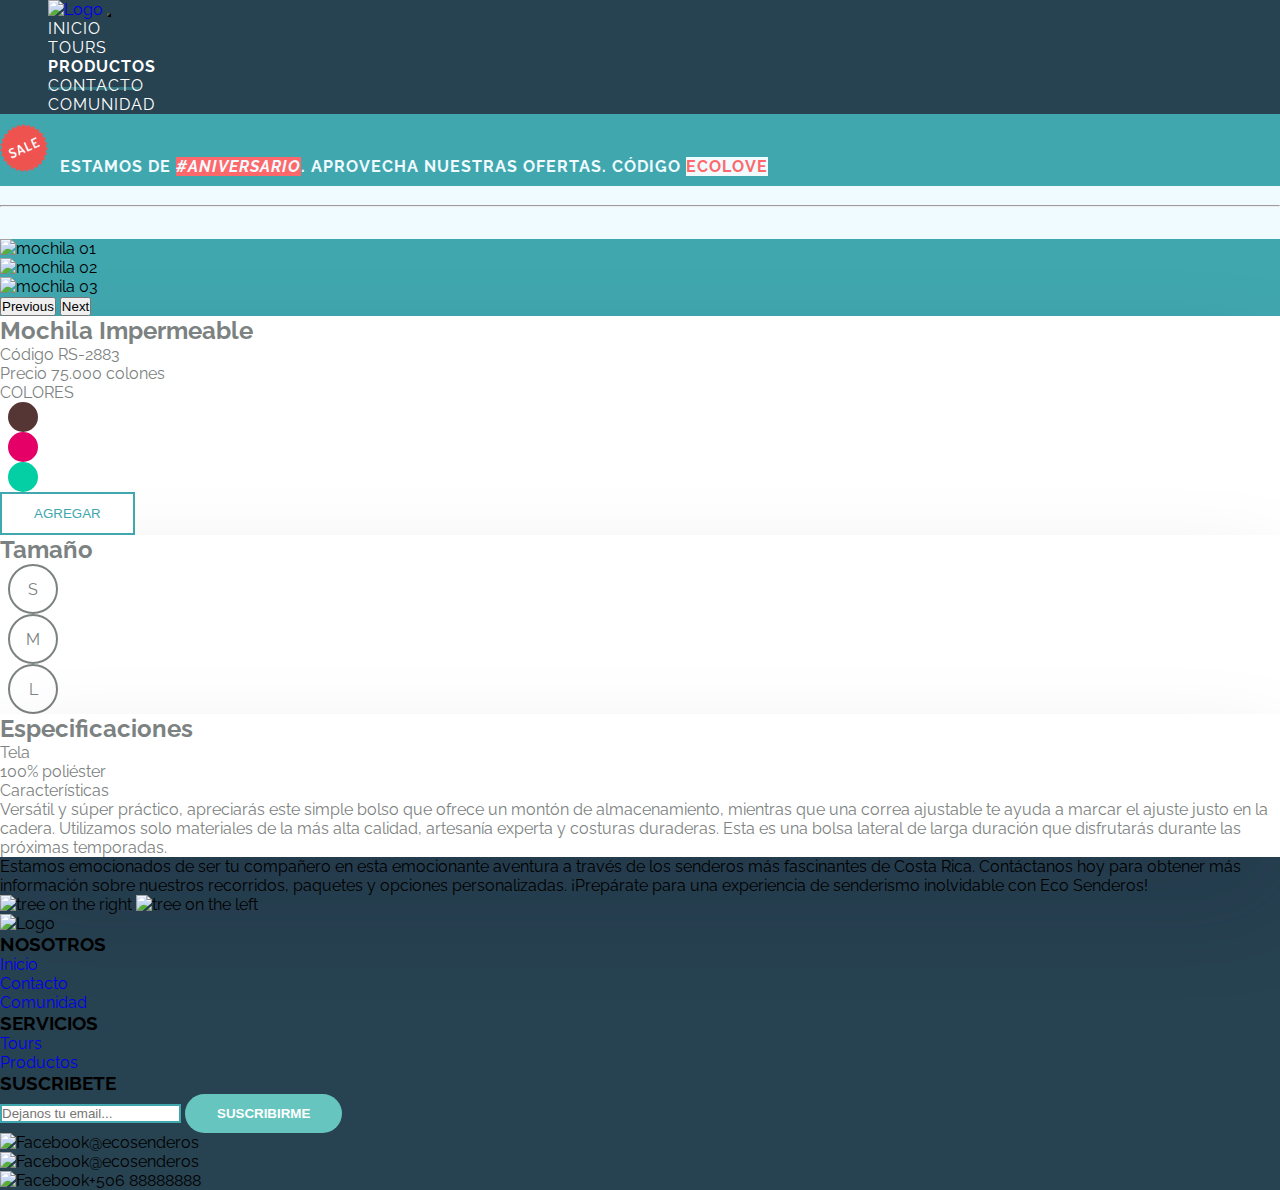
==== producto.html @ fbc92e8a "Add banners, sale, animations, fix mobile" ====
<!DOCTYPE html>
<html lang="en">

<head>
    <meta charset="UTF-8">
    <meta name="viewport" content="width=device-width, initial-scale=1.0">
    <link rel="icon" type="image/x-icon" href="img/favicon.ico">
    <title>Producto X</title>
    <link rel="stylesheet" href="css/style.css">
</head>

<body>
    <main id="eco-senderos__comunidad">
        <nav class="navbar navbar-expand-lg sticky-top navbar-bg">
            <div class="container-fluid">
                <a class="navbar-brand" href="index.html">
                    <img class="logo-img" src="img/logo.svg" alt="Logo">
                </a>
                <button class="navbar-toggler" type="button" data-bs-toggle="collapse" data-bs-target="#navbarNav"
                    aria-controls="navbarNav" aria-expanded="false" aria-label="Toggle navigation">
                    <span class="navbar-toggler-icon"></span>
                </button>

                <div class="collapse navbar-collapse" id="navbarNav">
                    <ul class="navbar-nav">
                        <li class="nav-item">
                            <a class="nav-link" aria-current="page" href="index.html">Inicio</a>
                        </li>
                        <li class="nav-item">
                            <a class="nav-link" href="tours.html">Tours</a>
                        </li>
                        <li class="nav-item">
                            <a class="nav-link active" href="productos.html">Productos</a>
                        </li>
                        <li class="nav-item">
                            <a class="nav-link" href="contacto.html">Contacto</a>
                        </li>
                        <li class="nav-item">
                            <a class="nav-link" href="comunidad.html">Comunidad</a>
                        </li>
                    </ul>
                </div>

            </div>
        </nav>
        <div class="sale-alert text-center" role="alert">
            <img src="img/sale.png" alt="sale" class="icon-sale-alert">
            <span class="sale-alert-text">Estamos de <span class="aniversario-text">#Aniversario</span>. Aprovecha nuestras ofertas. Código <span class="sale-code">ECOLOVE</span></span>
        </div>
        <section class="container-fluid eco-senderos__container p-5">
            <div class="row row-cols-1 row-cols-lg-2">
                <div class="col text-center">
                    <img src="img/p-01.png" alt="" class="img-fluid">
                    <hr>
                    <div id="carousel-product" class="carousel slide mt-5">
                        <div class="carousel-inner">
                            <div class="carousel-item active">
                                <img src="img/p-02.png" class="d-block w-100" alt="mochila 01">
                            </div>
                            <div class="carousel-item">
                                <img src="img/p-01.png" class="d-block w-100" alt="mochila 02">
                            </div>
                            <div class="carousel-item">
                                <img src="img/p-03.png" class="d-block w-100" alt="mochila 03">
                            </div>
                        </div>
                        <button class="carousel-control-prev" type="button" data-bs-target="#carousel-product"
                            data-bs-slide="prev">
                            <span class="carousel-control-prev-icon" aria-hidden="true"></span>
                            <span class="visually-hidden">Previous</span>
                        </button>
                        <button class="carousel-control-next" type="button" data-bs-target="#carousel-product"
                            data-bs-slide="next">
                            <span class="carousel-control-next-icon" aria-hidden="true"></span>
                            <span class="visually-hidden">Next</span>
                        </button>
                    </div>
                </div>
                <div class="col">
                    <div class="product-box p-5 mb-3">
                        <h2>Mochila Impermeable</h2>
                        <p class="fw-bolder">Código RS-2883</p>
                        <p class="fw-bolder">Precio 75.000 colones</p>
                        <p class="fw-lighter">COLORES</p>
                        <div class="row colors-box">
                            <div class="color-box"></div>
                            <div class="color-box"></div>
                            <div class="color-box"></div>
                        </div>
                        <button class="button button--secondary mt-5">
                            <i class="fa-solid fa-cart-shopping"></i> AGREGAR
                        </button>
                    </div>
                    <div class="product-box p-5 mb-3">
                        <h2>Tamaño</h2>
                        <div class="row sizes-box">
                            <div class="size-box">S</div>
                            <div class="size-box">M</div>
                            <div class="size-box">L</div>
                        </div>
                    </div>
                    <div class="product-box p-5 mb-3">
                        <h2>Especificaciones</h2>
                        <p class="fw-lighter">Tela</p>
                        <p class="fw-bolder">100% poliéster</p>
                        <p class="fw-lighter">Características</p>
                        <p class="fw-bolder">
                            Versátil y súper práctico, apreciarás este simple bolso que ofrece un montón de
                            almacenamiento, mientras que una correa ajustable te ayuda a marcar el ajuste justo en la
                            cadera.
                            Utilizamos solo materiales de la más alta calidad, artesanía experta y costuras duraderas.
                            Esta es una bolsa lateral de larga duración que disfrutarás durante las próximas temporadas.
                        </p>
                    </div>
                </div>
            </div>
        </section>
    </main>
    <footer id="footer">
        <div class="gradient-box-container">
            <div class="gradient-box">
                <p class="gradient-box__text">
                    Estamos emocionados de ser tu compañero en esta emocionante aventura
                    a través de los senderos más fascinantes de Costa Rica. Contáctanos hoy
                    para obtener más información sobre nuestros recorridos, paquetes y
                    opciones personalizadas. ¡Prepárate para una experiencia de
                    senderismo inolvidable con Eco Senderos!
                </p>
                <img class="tree-img tree-img--right" src="img/trees.svg" alt="tree on the right">
                <img class="tree-img tree-img--left" src="img/trees.svg" alt="tree on the left">
            </div>
        </div>
        <div class="wave-container">
            <div class="wave-col">
                <img class="logo-img" src="img/logo.svg" alt="Logo">
            </div>
            <div class="wave-col">
                <h3>NOSOTROS</h3>
                <ul>
                    <li><a href="index.html">Inicio</a></li>
                    <li><a href="contacto.html">Contacto</a></li>
                    <li><a href="comunidad.html">Comunidad</a></li>
                </ul>
            </div>
            <div class="wave-col">
                <h3>SERVICIOS</h3>
                <ul>
                    <li><a href="tours.html">Tours</a></li>
                    <li><a href="productos.html">Productos</a></li>
                </ul>
            </div>
            <div class="wave-col">
                <h3>SUSCRIBETE</h3>
                <input class="form-control" type="text" placeholder="Dejanos tu email...">
                <button class="button button--primary">SUSCRIBIRME</button>
            </div>
        </div>
        <div class="social-media">
            <div class="social-media-item">
                <img src="img/fb.svg" alt="Facebook"><span>@ecosenderos</span>
            </div>
            <div class="social-media-item">
                <img src="img/ig.svg" alt="Facebook"><span>@ecosenderos</span>
            </div>
            <div class="social-media-item">
                <img src="img/wht.svg" alt="Facebook"><span>+506 88888888</span>
            </div>
        </div>
    </footer>
    <script src="lib/bootstrap-5.3.2-dist/js/bootstrap.bundle.min.js"></script>
</body>

</html>
---- css/style.css ----
@import url('https://fonts.googleapis.com/css2?family=Raleway:ital,wght@0,300;0,400;0,700;1,400&display=swap');
@import url("../lib/bootstrap-5.3.2-dist/css/bootstrap.min.css");
@import url("../lib/fontawesome-free-6.4.2-web/css/all.min.css");
@import url("menu.css");
@import url("footer.css");
@import url("hero.css");
@import url("section.css");

:root {
    --primary-color: #66c6bf;
    --bg-color: #274251;
    --light-color: #f0fbff;
    --gray-color: #7c8281;
    --white-color: #ffffff;
    --primary-color-dark: #41a7af;
    --default-font: 'Raleway', sans-serif;
    --red: #FF686B;
}


* {
    margin: 0;
    padding: 0;
    box-sizing: border-box;
}

html,
body {
    font-family: var(--default-font);
    font-size: 1rem;
    background-color: var(--bg-color);
    background-image: url("../img/stars.svg");
}

a {
    text-decoration: none;
}

ul {
    list-style: none;
    margin: 0;
    padding: 0;
}

textarea {
    resize: none;
}

.img-icon {
    width: 30px;
    height: 30px;
}

.button {
    padding: 12px 32px;
    border-radius: 64px;
    border: none;
    cursor: pointer;
}

.button--primary {
    background-color: var(--primary-color);
    color: var(--white-color);
    font-weight: bold;
    transition: background-color 0.5s ease-in-out;
}

.button--primary:hover {
    background-color: var(--primary-color-dark);
}

.button--secondary {
    background-color: var(--white-color);
    color: var(--primary-color-dark);
    border: 2px solid var(--primary-color-dark);
    border-radius: 0;
    transition: background-color 0.5s ease-in-out;
}

.button--secondary.active,
.button--secondary:hover {
    background-color: var(--primary-color-dark);
    color: var(--white-color);
    border: 2px solid transparent;
}

.button--secondary.active .fa-solid,
.button--secondary:hover .fa-solid {
    color: var(--white-color);
}

.mute {
    color: var(--gray-color);
}

@keyframes grow-block {
    0% {
        width: 0;
    }

    100% {
        width: 70%;
    }
}

@keyframes fade-in {
    from {
        opacity: 0;
    }

    to {
        opacity: 1;
    }
}



@media screen and (min-width: 767px) and (max-width: 1023px) {
    @keyframes show-mountains {
        0% {
            opacity: 0;
            transform: translate(0, 200px);
        }

        100% {
            opacity: 1;
            transform: translate(0, 0);
        }
    }
}



@media screen and (min-width: 1024px) {
    @keyframes show-text {
        0% {
            opacity: 0;
            transform: translate(-50%, 50%);
        }

        100% {
            opacity: 1;
            transform: translate(50%, 50%);
        }
    }

    @keyframes show-mountains {
        0% {
            opacity: 0;
            transform: translate(100%, 200px);
        }

        100% {
            opacity: 1;
            transform: translate(100%, 0);
        }
    }
}

@media screen and (max-width: 1023px) {
    @keyframes show-text {
        0% {
            opacity: 0;
            transform: translate(-10%, 50%);
        }

        100% {
            opacity: 1;
            transform: translate(10%, 50%);
        }
    }
}
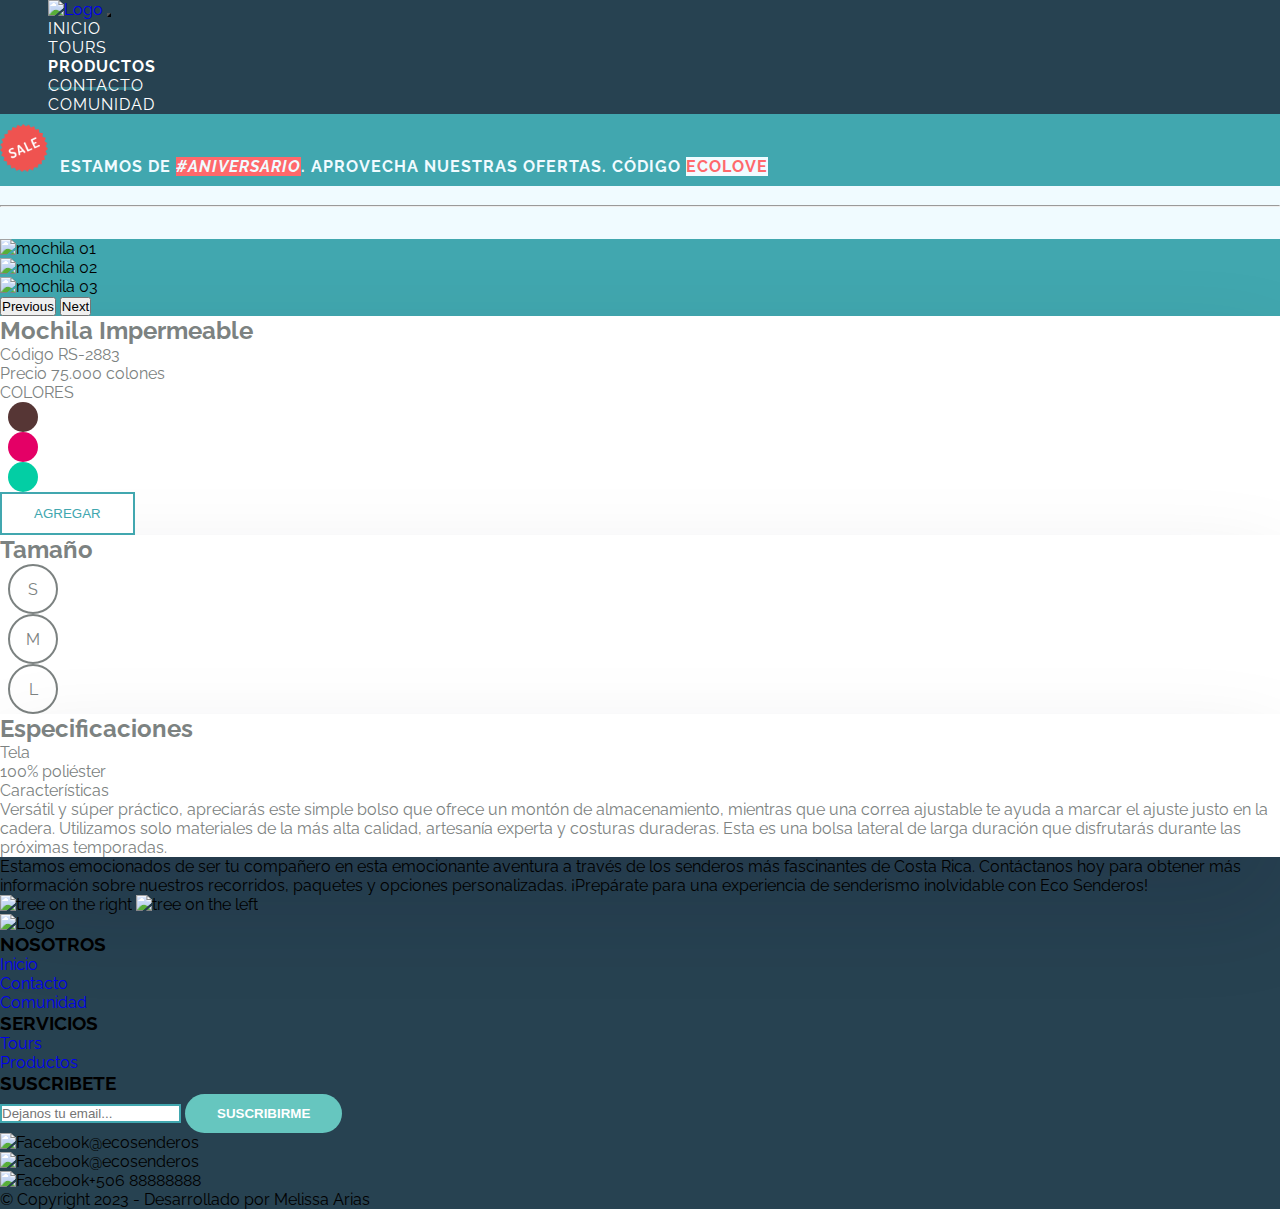
==== commit f17123d5: "Add copyright in footer" ====
--- a/producto.html
+++ b/producto.html
@@ -166,6 +166,7 @@
                 <img src="img/wht.svg" alt="Facebook"><span>+506 88888888</span>
             </div>
         </div>
+        <p class="text-center text-light">&copy; Copyright 2023 - Desarrollado por Melissa Arias <i class="fa-solid fa-heart"></i></p>
     </footer>
     <script src="lib/bootstrap-5.3.2-dist/js/bootstrap.bundle.min.js"></script>
 </body>
--- a/css/style.css
+++ b/css/style.css
@@ -15,6 +15,7 @@
     --primary-color-dark: #41a7af;
     --default-font: 'Raleway', sans-serif;
     --red: #FF686B;
+    --pink: #E15A97;
 }
 
 
